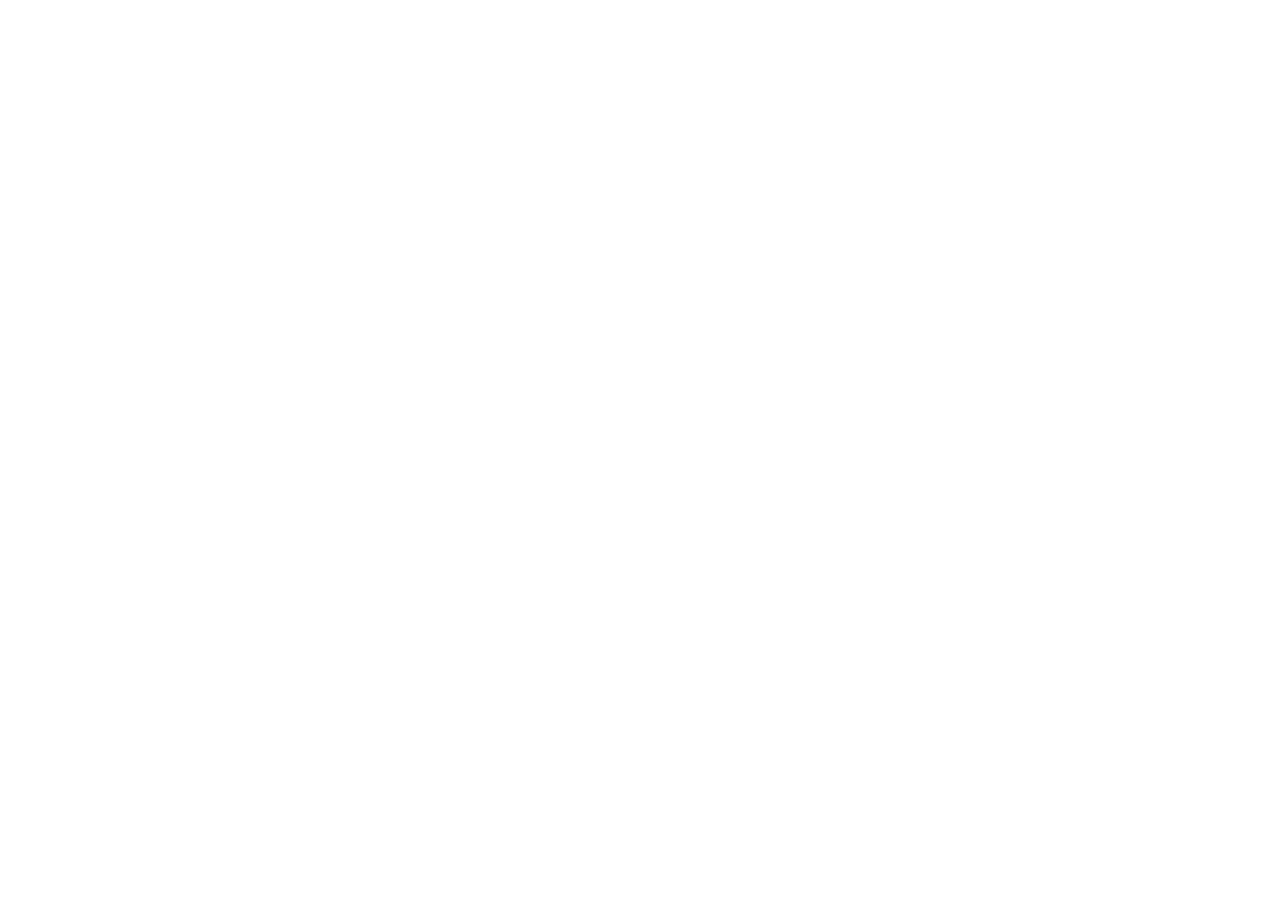
==== U02P02/index.html @ 17640a6e "Creacion de la carpeta de la P02" ====
<!DOCTYPE html>
<html lang="en">
<head>
    <meta charset="UTF-8">
    <meta http-equiv="X-UA-Compatible" content="IE=edge">
    <meta name="viewport" content="width=device-width, initial-scale=1.0">
    <title>Document</title>
</head>
<body>
    
</body>
</html>
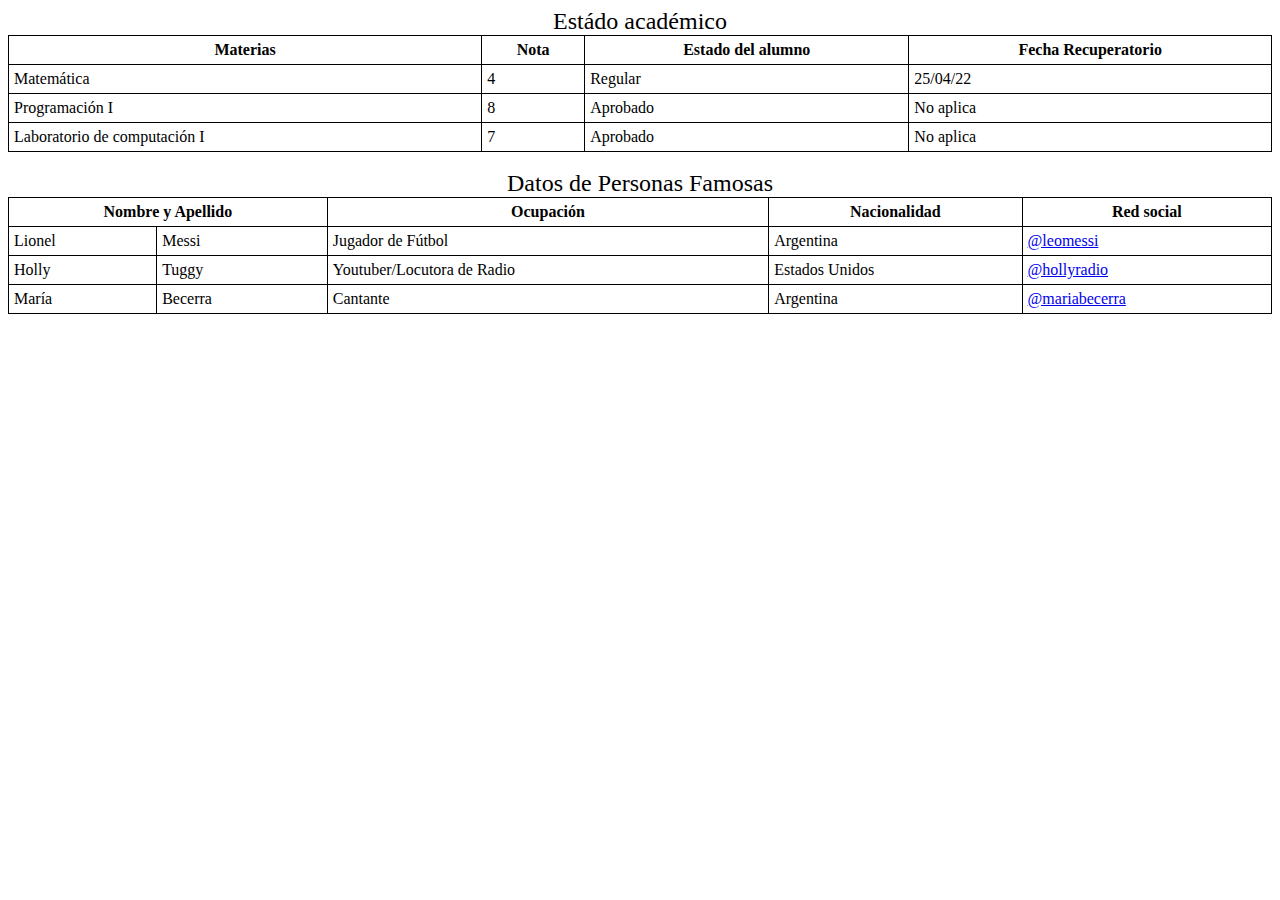
==== commit 62d10c21: "Práctica 2 casi terminada" ====
--- a/U02P02/index.html
+++ b/U02P02/index.html
@@ -1,12 +1,96 @@
 <!DOCTYPE html>
 <html lang="en">
+
 <head>
     <meta charset="UTF-8">
     <meta http-equiv="X-UA-Compatible" content="IE=edge">
     <meta name="viewport" content="width=device-width, initial-scale=1.0">
-    <title>Document</title>
+    <title>Página Practica 2</title>
+    <style>
+        table,
+        td,
+        th {
+            border: 1px solid black;
+            border-collapse: collapse;
+            padding: 5px;
+        }
+
+        table {
+            width: 100%;
+        }
+    </style>
+
 </head>
+
 <body>
-    
+    <div>
+        <table>
+            <caption style="font-size: x-large;">Estádo académico</caption>
+            <tr>
+                <th>Materias</th>
+                <th>Nota</th>
+                <th>Estado del alumno</th>
+                <th>Fecha Recuperatorio</th>
+            </tr>
+
+            <tr>
+                <td>Matemática</td>
+                <td>4</td>
+                <td>Regular</td>
+                <td>25/04/22</td>
+            </tr>
+
+            <tr>
+                <td>Programación I</td>
+                <td>8</td>
+                <td>Aprobado</td>
+                <td>No aplica</td>
+            </tr>
+
+            <tr>
+                <td>Laboratorio de computación I</td>
+                <td>7</td>
+                <td>Aprobado</td>
+                <td>No aplica</td>
+            </tr>
+        </table>
+    </div><br>
+
+    <div>
+        <table>
+            <caption style="font-size: x-large;">Datos de Personas Famosas</caption>
+            <tr>
+                <th colspan="2">Nombre y Apellido</th>
+                <th>Ocupación</th>
+                <th>Nacionalidad</th>
+                <th>Red social</th>
+            </tr>
+
+            <tr>
+                <td>Lionel</td>
+                <td>Messi</td>
+                <td>Jugador de Fútbol</td>
+                <td>Argentina</td>
+                <td><a href="https://www.instagram.com/leomessi/" title="Instagram de Lionel Messi" target="_blank">@leomessi</a></td>
+            </tr>
+
+            <tr>
+                <td>Holly</td>
+                <td>Tuggy</td>
+                <td>Youtuber/Locutora de Radio</td>
+                <td>Estados Unidos</td>
+                <td><a href="https://www.instagram.com/hollyradio/?hl=es" title="Instagram de Superholly" target="_blank">@hollyradio</a></td>
+            </tr>
+
+            <tr>
+                <td>María</td>
+                <td>Becerra</td>
+                <td>Cantante</td>
+                <td>Argentina</td>
+                <td><a href="https://www.instagram.com/mariabecerra/?hl=es" title="Instagram de María Becerra" target="_blank">@mariabecerra</a></td>
+            </tr>
+        </table>
+    </div> <br>
 </body>
+
 </html>